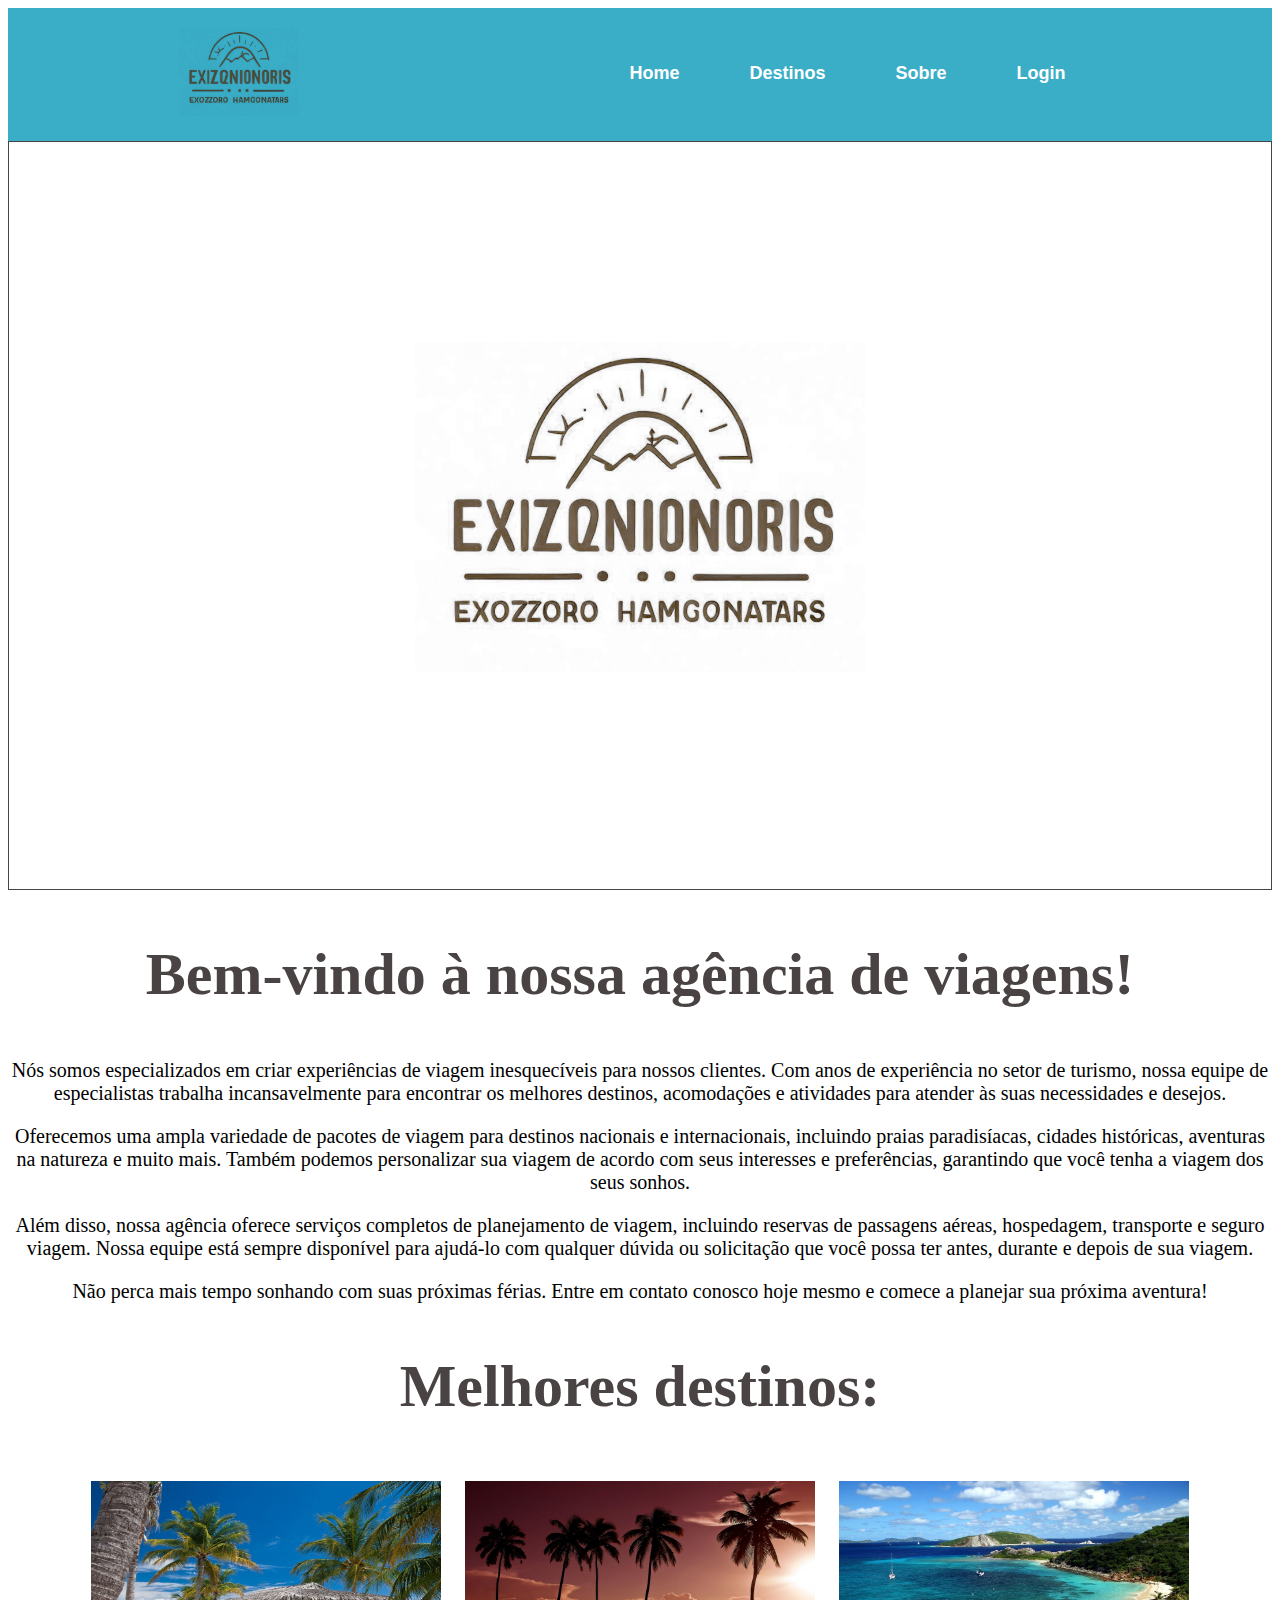
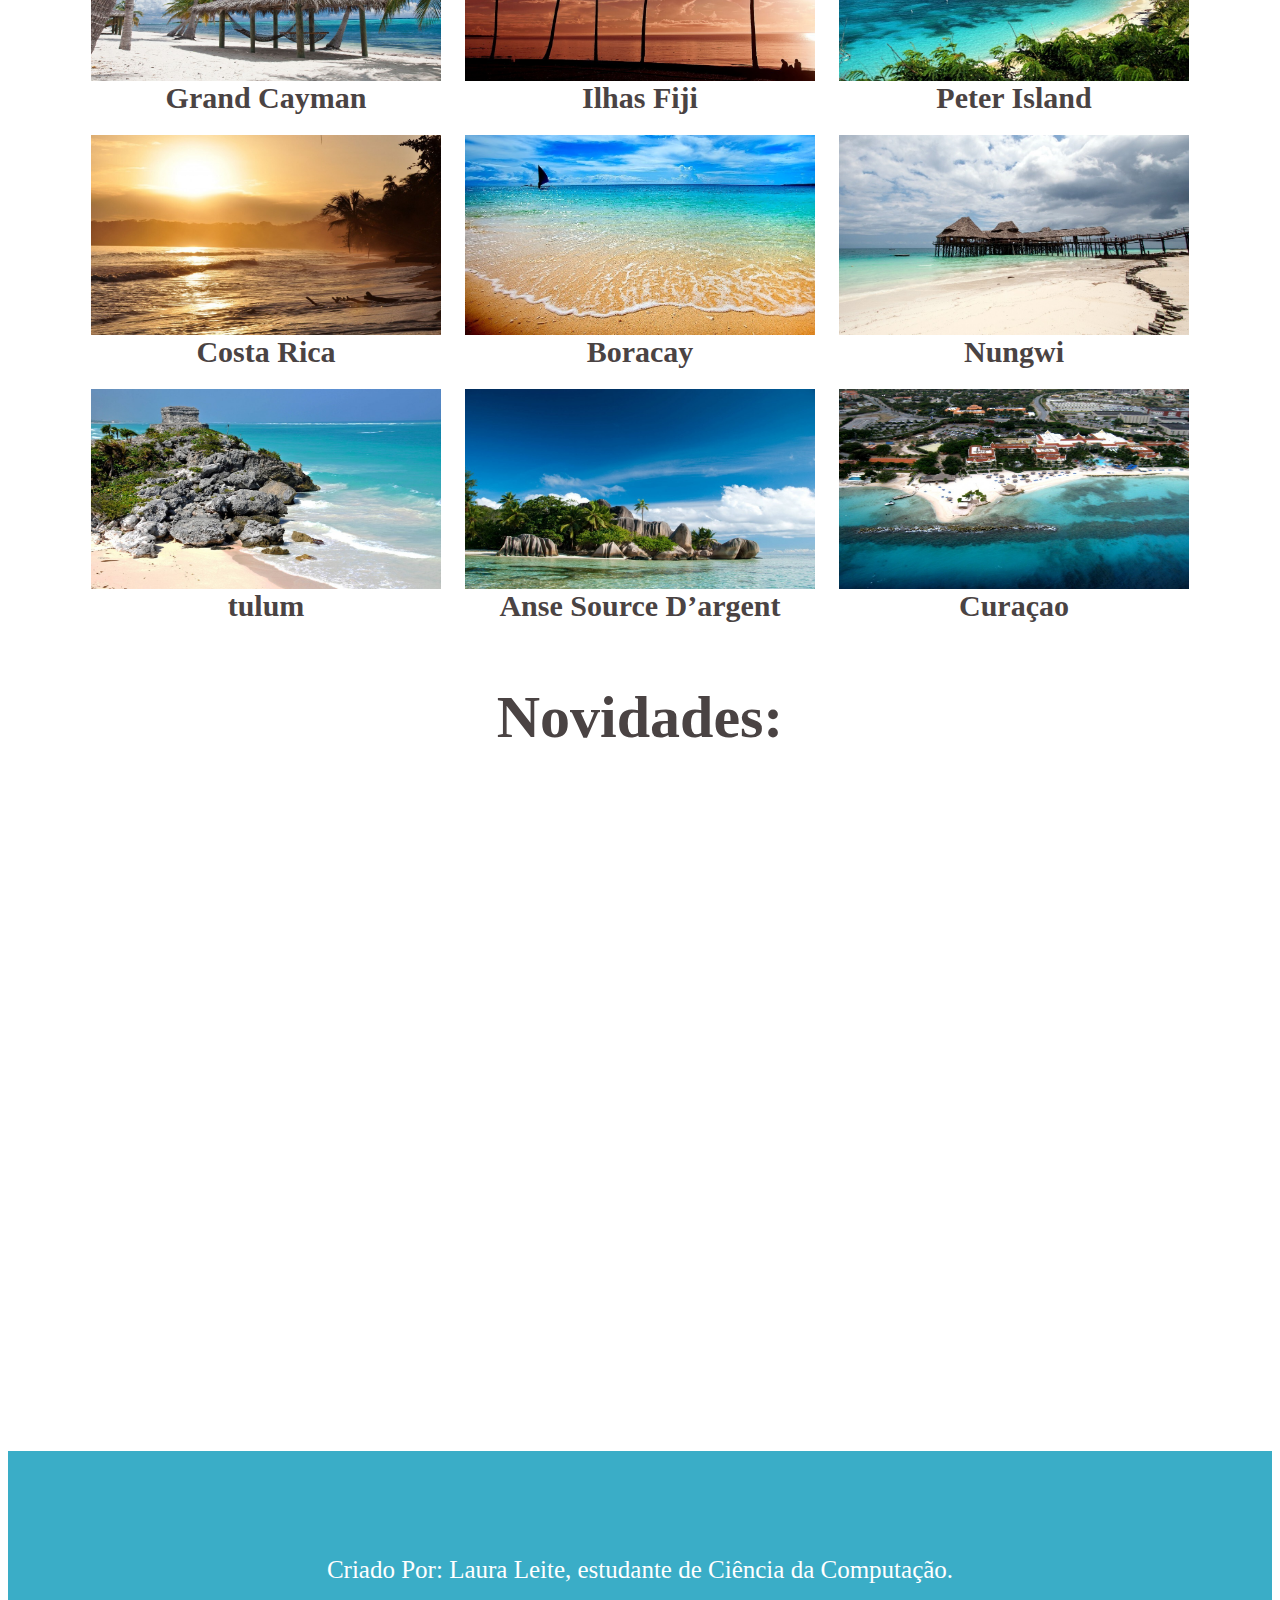
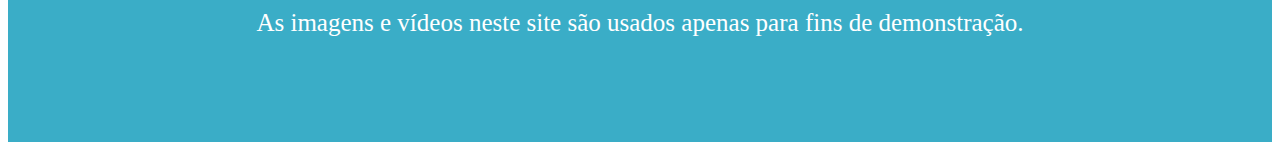
==== index.html @ 406bdebd "treinando html e css" ====
<!DOCTYPE html>
<html lang="pt-br">

<head>
    <meta charset="UTF-8">
    <meta name="viewport" content="width=device-width, initial-scale=1.0">
    <title>Document</title>
    <link rel="stylesheet" href="style.css">
</head>

<body>
    <div class="menu">
        <div class="logo">
            <img src="logo.png" width="120px">
        </div>
        <nav class="atalhos">
            <a href="index.html">Home</a>
            <a href="#navegar">Destinos</a>
            <a>Sobre</a>
            <a href="login.html">Login</a>
        </nav>
    </div>



    <h1><img src="logo.png" width="450px"></h1>

    <div class="texto">
        <h2>Bem-vindo à nossa agência de viagens!</h2>

        <p>Nós somos especializados em criar experiências de viagem inesquecíveis para nossos clientes. Com anos de
            experiência no setor de turismo, nossa equipe de especialistas trabalha incansavelmente para encontrar os
            melhores destinos, acomodações e atividades para atender às suas necessidades e desejos.</p>

        <p>Oferecemos uma ampla variedade de pacotes de viagem para destinos nacionais e internacionais, incluindo
            praias
            paradisíacas, cidades históricas, aventuras na natureza e muito mais. Também podemos personalizar sua viagem
            de
            acordo com seus interesses e preferências, garantindo que você tenha a viagem dos seus sonhos.</p>

        <p>Além disso, nossa agência oferece serviços completos de planejamento de viagem, incluindo reservas de
            passagens
            aéreas, hospedagem, transporte e seguro viagem. Nossa equipe está sempre disponível para ajudá-lo com
            qualquer
            dúvida ou solicitação que você possa ter antes, durante e depois de sua viagem.</p>

        <p>Não perca mais tempo sonhando com suas próximas férias. Entre em contato conosco hoje mesmo e comece a
            planejar
            sua próxima aventura!</p>
    </div>
    <div id="navegar"></div>
    <h2>Melhores destinos:</h2>



    <div class="imagens">
        <section>
            <div class="grand">
                <a id="ftft" href="grand.html">
                    <img src="grand.jpg">
                </a> Grand Cayman
            </div>

            <div class="ilhas"><img src="ilhas.jpg">Ilhas Fiji</div>
            <div class="Peter"><img src="peter.jpg">Peter Island</div> <br>
            <div class="Costa"><img src="costa.jpg">Costa Rica</div>
            <div class="boracay"><img src="boracay.jpg">Boracay</div>
            <div class="nundwi"><img src="nungwi.jpg">Nungwi</div>
            <br>
            <div class="tulum"><img src="tulum.jpg">tulum</div>
            <div class="Anse Source D’argent"><img src="Anse Source D’argent.jpg">Anse Source D’argent</div>
            <div class="Curaçao"><img src="Curaçao.jpg">Curaçao</div>

        </section>
    </div>

    <h2>Novidades:</h2>
    <div class="video">
        <iframe width="960" height="515" src="https://www.youtube.com/embed/QU0dXTQ5WKk?controls=0"
            title="YouTube video player" frameborder="0"
            allow="accelerometer; autoplay; clipboard-write; encrypted-media; gyroscope; picture-in-picture; web-share"
            allowfullscreen>
        </iframe>
    </div>

    <footer>
        <p>Criado Por: <a class="linkedin" href="https://www.linkedin.com/in/lauracamilaleite/" target="_blank">Laura
                Leite, estudante de Ciência da Computação.</a>
        </p>
        <p>As imagens e vídeos neste site são usados apenas para fins de demonstração.</p>
    </footer>


</body>

</html>
---- style.css ----
:root{
    --var-color-marrom:rgb(74, 67, 67);
    --var-color-branco: white;
    --var-color-azul: rgb(58, 173, 199);;
}

.atalhos{
    display: flex;
    justify-content: center;
    padding-left: 45px;
    
}
nav > a {
    margin: 35px;
    text-decoration: none;
    color: var(--var-color-branco);
    
    
}
nav > a:hover {
    text-decoration: underline;
    text-underline-offset: 5px;
    text-decoration-thickness: 8px;
    text-decoration-color: var(--var-color-marrom);
    padding: 3px;
    transition: padding 0.6s;
    border-radius: 30px;
    

}
.menu{
    text-align: center;
    display: flex;
    justify-content: center;
    margin-top: 5px;
    background-color: var(--var-color-azul);
    color: var(--var-color-branco);
    font-family: 'Nunito', sans-serif;
    font-weight: bold;
    font-size: 18px;
    padding: 20px;
    
}
.logo{
    padding-right: 250px;
    
}
h1{
    text-align: center;
    font-size: 70px;
    font-weight: bold;
    border: 1px solid var(--var-color-marrom);
    color: var(--var-color-marrom);
    background-image: url(mar3.jpg);
    background-repeat: no-repeat;
    background-size: cover;
    background-size: 100% 100%;
    margin-top: 0px;
    padding: 200px;
    font-family: 'Merriweather', serif;
}

    


h2{
    text-align: center;
    color: var(--var-color-marrom);
    font-size: 60px;
    font-family:'Dancing Script', cursive;
}


section div {
    display: inline-block;
    text-align: center;
    margin: 10px;
    font-size: 30px;
    color: var(--var-color-marrom);
    font-weight: bold;
}
section img {
    display: flex;
    margin: 0 auto;
    width: 350px;
    height: 200px;
}

.imagens{
    display: flex;
    justify-content: center;
}

.video{
    text-align: center;
    margin-top: 80px;
}
section img:hover {
    background-color: var(--var-color-azul);
    
    padding: 10px;
    transition: padding 0.3s;
    border-radius: 30px;

}

footer{
    text-align: center;
    background-color: var(--var-color-azul);
    margin-top: 100px;
    padding: 80px;
    color: var(--var-color-branco);
    font-size: 25px;
    font-family: 'Dancing Script', cursive;;
}

.linkedin{
    text-decoration: none;
    color: var(--var-color-branco);
}

.texto > p{
    font-family: 'Dancing Script', cursive;
    text-align: center;
    font-size: 20px;
}
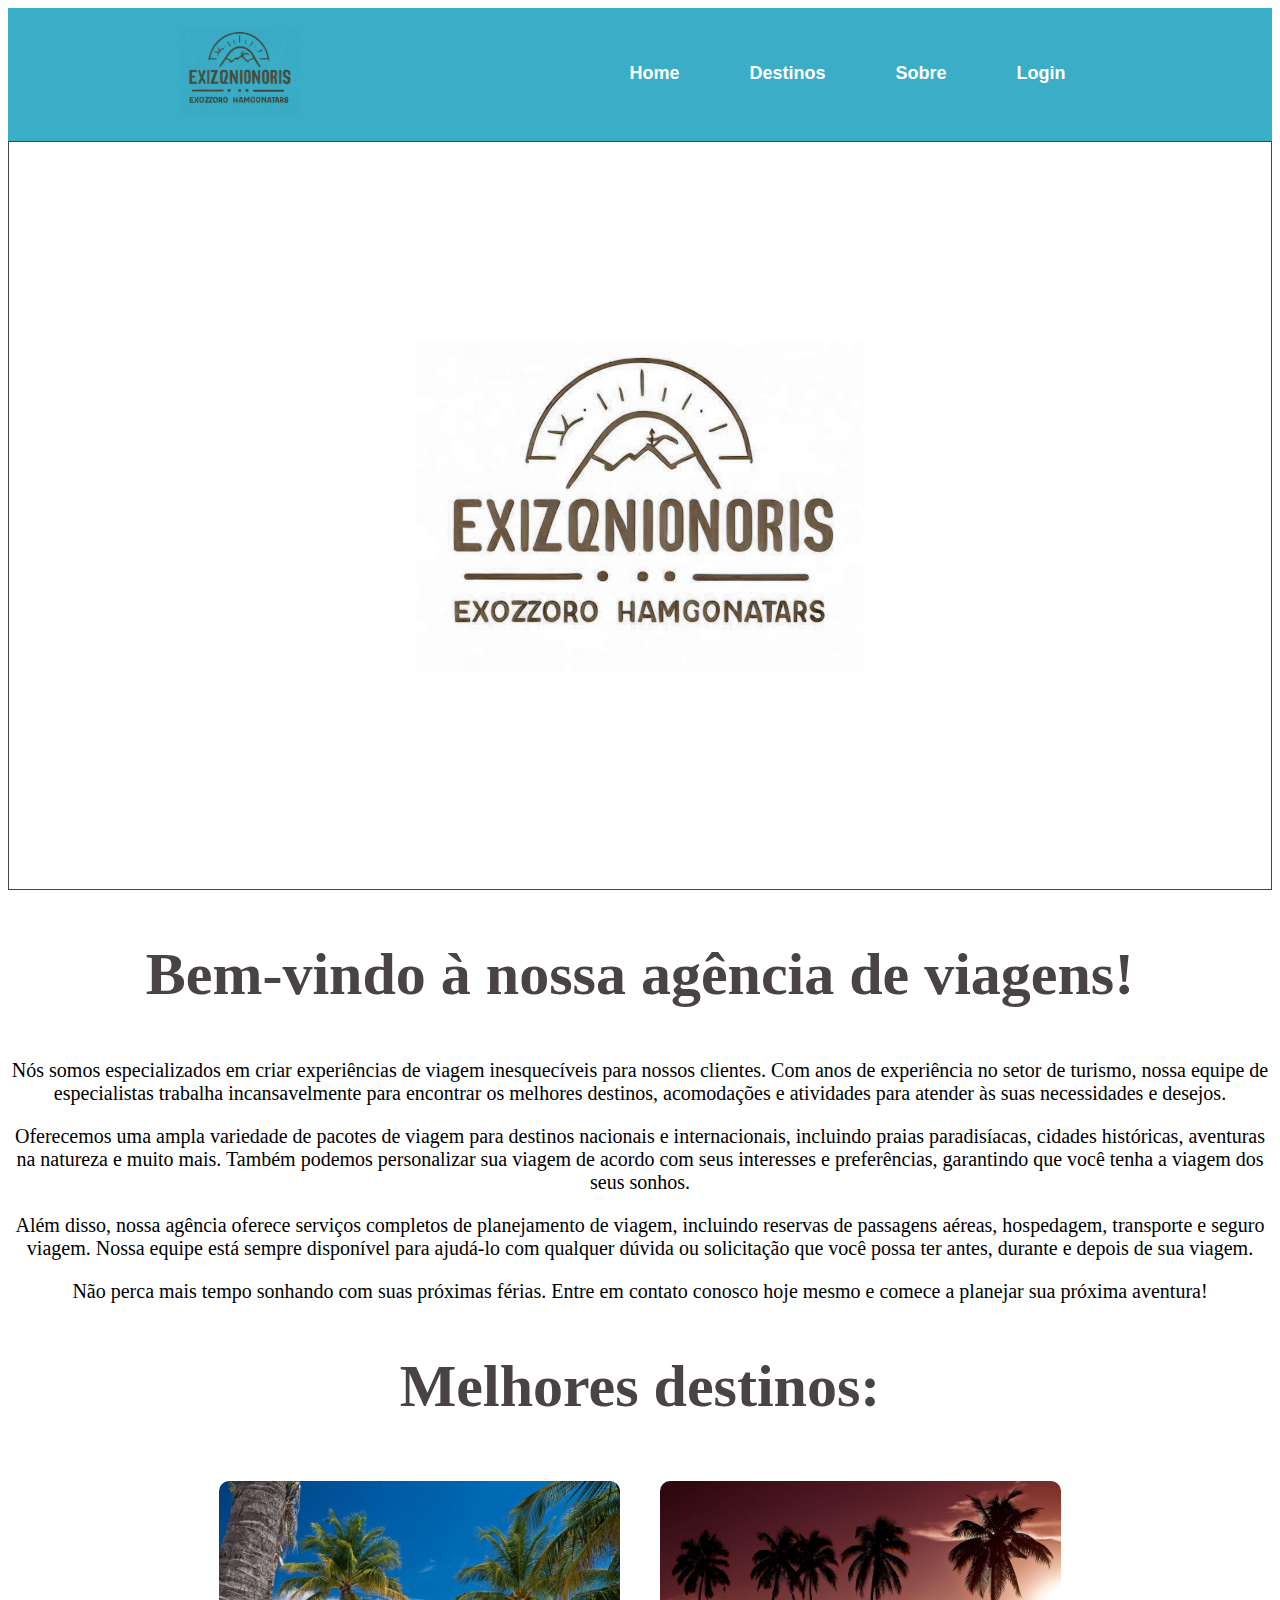
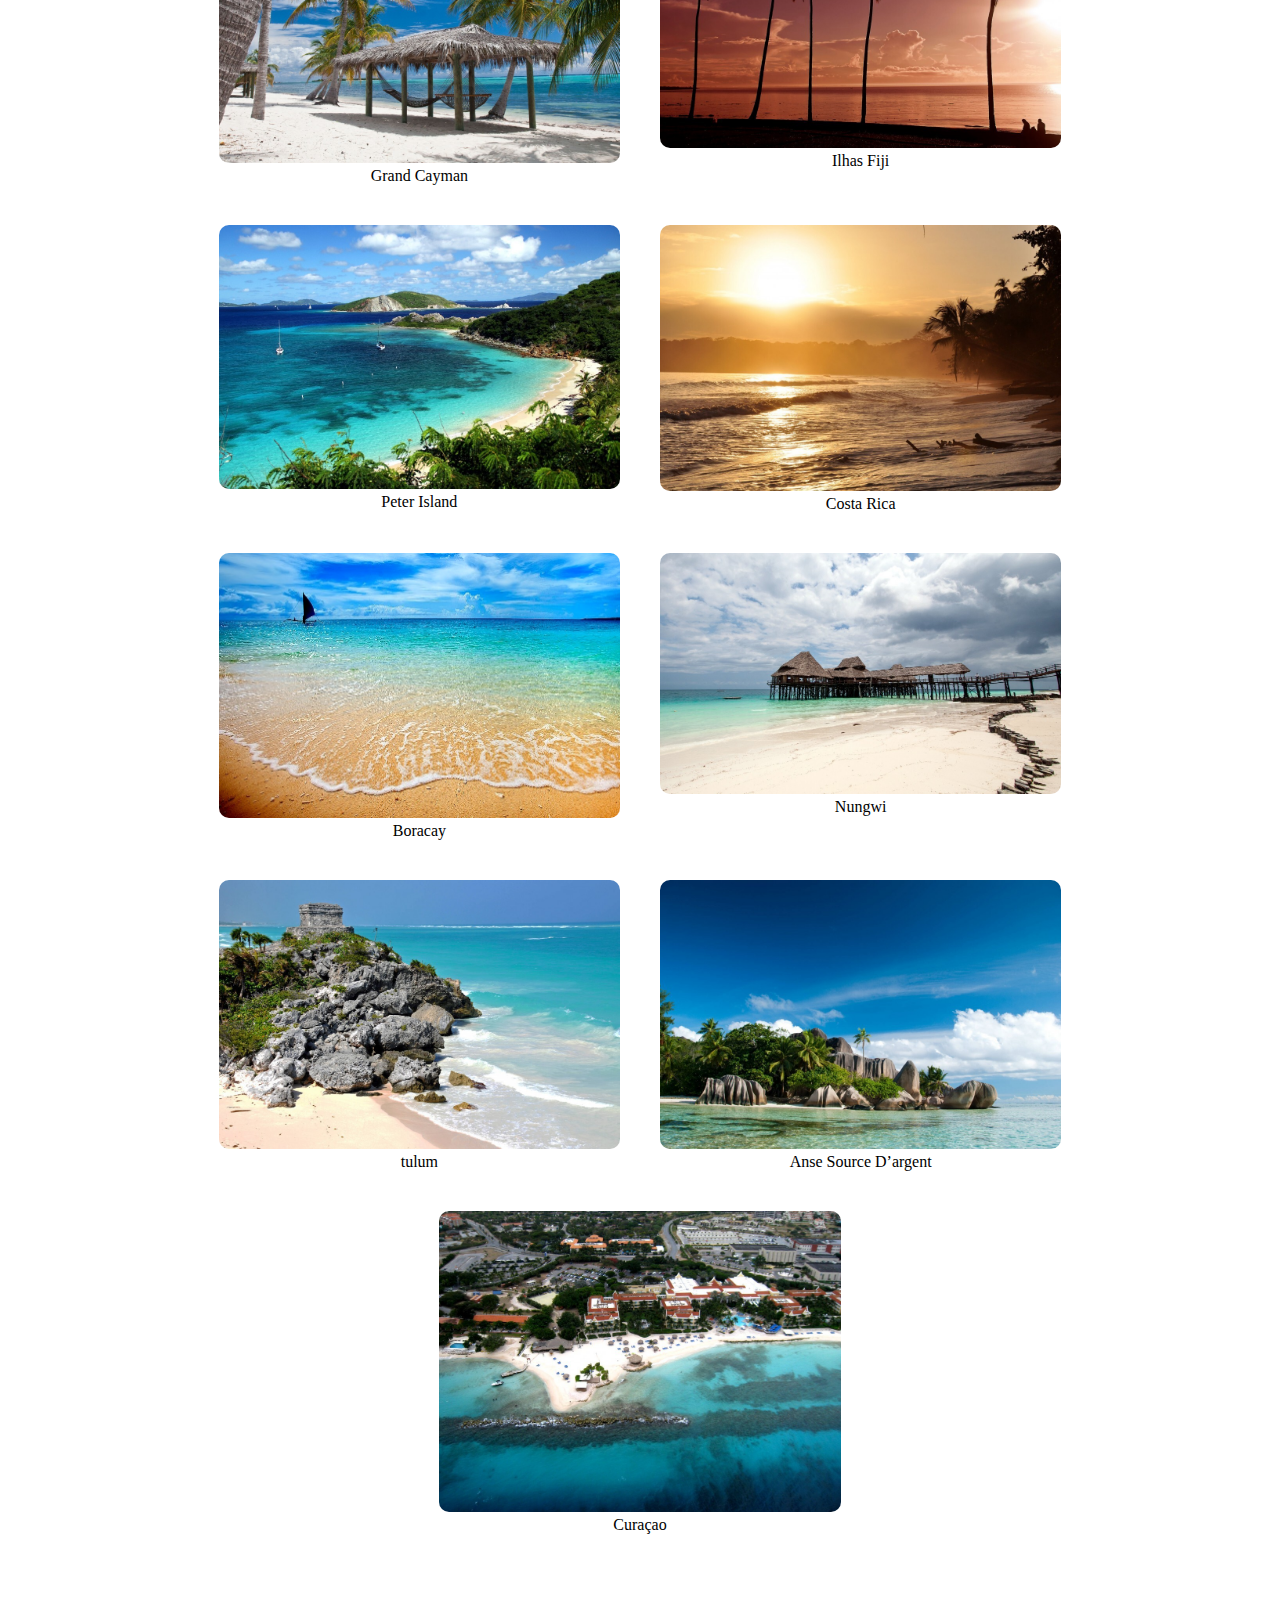
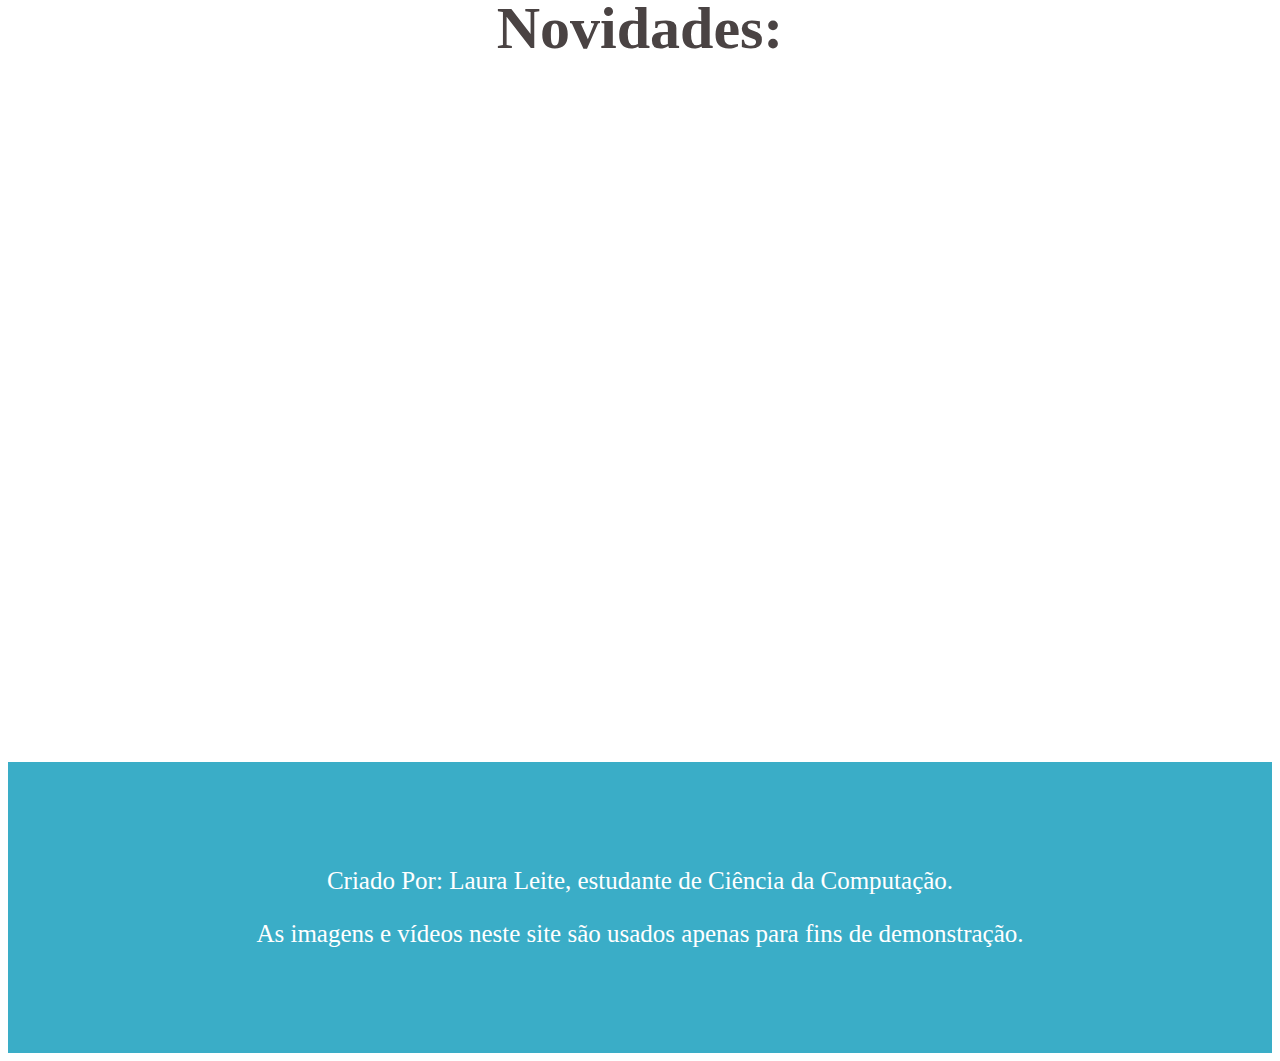
==== commit 79808317: "new" ====
--- a/index.html
+++ b/index.html
@@ -62,11 +62,11 @@
             </div>
 
             <div class="ilhas"><img src="ilhas.jpg">Ilhas Fiji</div>
-            <div class="Peter"><img src="peter.jpg">Peter Island</div> <br>
+            <div class="Peter"><img src="peter.jpg">Peter Island</div> 
             <div class="Costa"><img src="costa.jpg">Costa Rica</div>
             <div class="boracay"><img src="boracay.jpg">Boracay</div>
             <div class="nundwi"><img src="nungwi.jpg">Nungwi</div>
-            <br>
+            
             <div class="tulum"><img src="tulum.jpg">tulum</div>
             <div class="Anse Source D’argent"><img src="Anse Source D’argent.jpg">Anse Source D’argent</div>
             <div class="Curaçao"><img src="Curaçao.jpg">Curaçao</div>
--- a/style.css
+++ b/style.css
@@ -70,7 +70,38 @@
     font-family:'Dancing Script', cursive;
 }
 
-
+.imagens section {
+    display: flex;
+    flex-wrap: wrap;
+    justify-content: center;
+    gap: 20px;
+}
+
+.imagens div {
+    flex: 0 0 calc(33.33% - 20px); /* Três colunas, com espaço entre */
+    text-align: center;
+    margin: 10px;
+}
+.imagens img {
+    width: 100%;
+    height: auto;
+    max-width: 100%;
+    border-radius: 10px;
+}
+
+.imagens div:hover img {
+    background-color: var(--var-color-azul);
+    padding: 10px;
+    transition: padding 0.3s;
+}
+@media (max-width: 768px) {
+    .imagens div {
+        flex: 0 0 calc(50% - 20px); /* Duas colunas, com espaço entre */
+    }
+}
+
+
+/*
 section div {
     display: inline-block;
     text-align: center;
@@ -95,6 +126,8 @@
     text-align: center;
     margin-top: 80px;
 }
+*/
+/*
 section img:hover {
     background-color: var(--var-color-azul);
     
@@ -102,7 +135,7 @@
     transition: padding 0.3s;
     border-radius: 30px;
 
-}
+} */
 
 footer{
     text-align: center;
@@ -124,3 +157,76 @@
     text-align: center;
     font-size: 20px;
 }
+
+/* responsividade celular */
+
+@media (max-width: 768px) {
+    .menu {
+        flex-direction: column;
+        align-items: center;
+    }
+    .logo {
+        padding: 0;
+    }
+    .atalhos {
+        flex-direction: column;
+        align-items: center;
+    }
+    nav > a {
+        margin: 10px;
+    }
+}
+
+@media (max-width: 768px) {
+    h1 {
+        font-size: 40px;
+        padding: 100px;
+    }
+}
+
+@media (max-width: 768px) {
+    section img {
+        width: 100%;
+        height: auto;
+    }
+}
+
+@media (max-width: 768px) {
+    .texto > p {
+        font-size: 16px;
+    }
+}
+
+@media (max-width: 768px) {
+    footer {
+        padding: 40px;
+        font-size: 18px;
+    }
+}
+
+@media (max-width: 768px) {
+    .video {
+        padding: 40px;
+        font-size: 18px;
+    }
+}
+
+
+.video {
+    text-align: center;
+    margin-top: 80px;
+}
+
+/* Ajuste para telas menores */
+@media (max-width: 768px) {
+    .video {
+        margin-top: 40px; /* Espaçamento menor */
+    }
+    
+    iframe {
+        width: 100%; /* Ocupa todo o espaço disponível */
+        height: auto; /* Altura ajustável de acordo com a largura */
+    }
+}
+
+
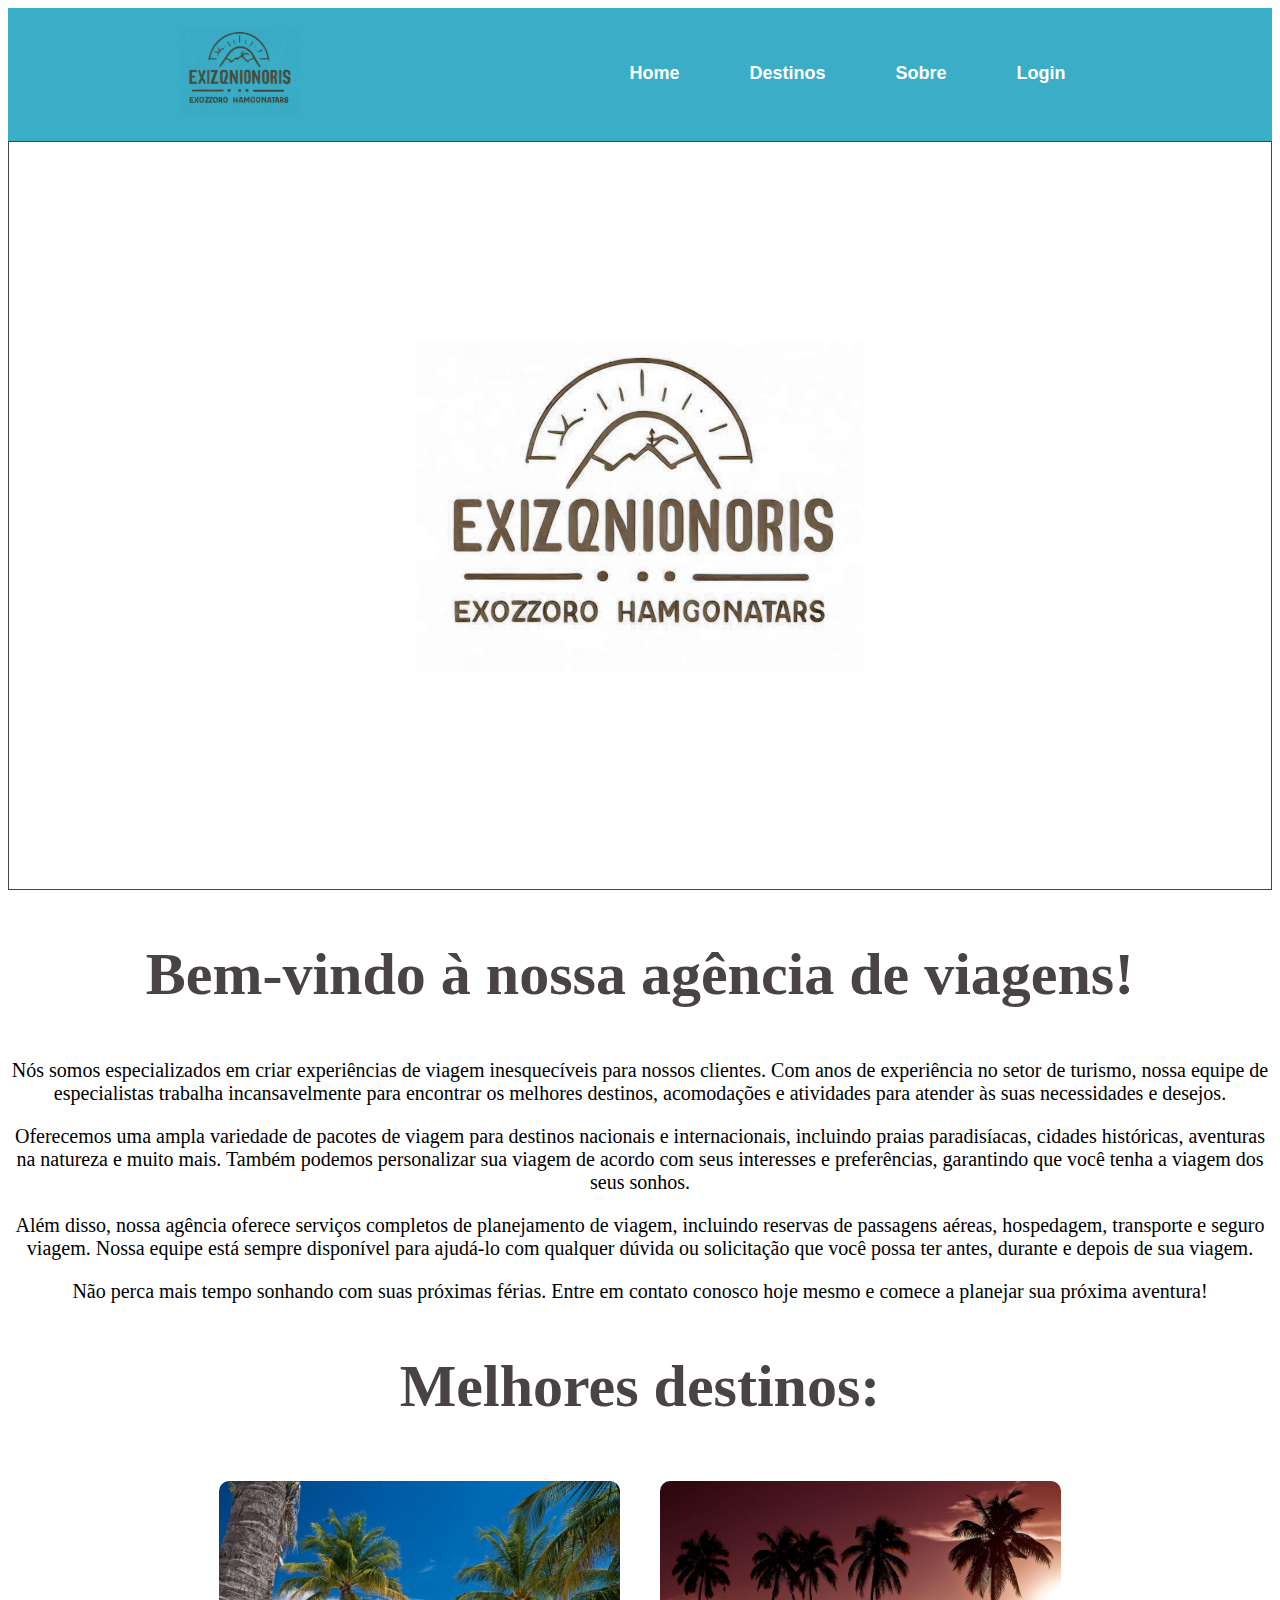
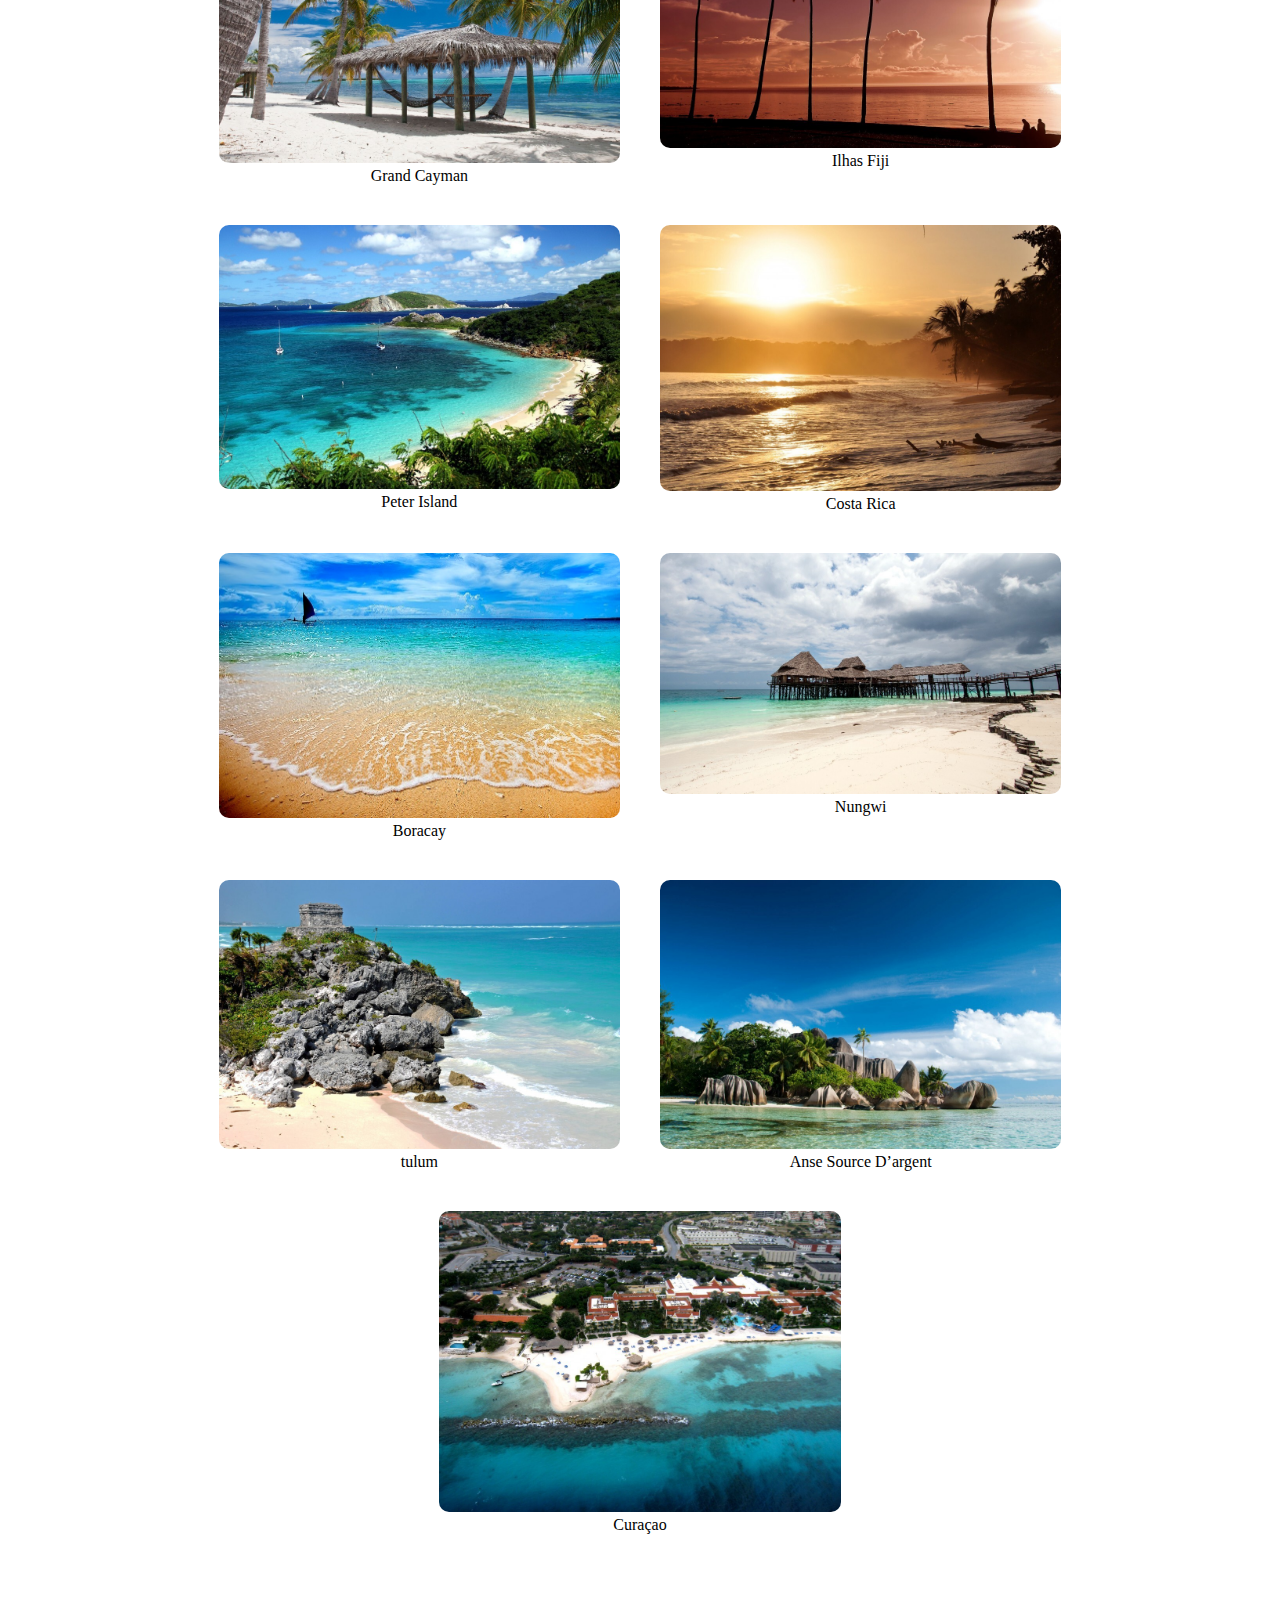
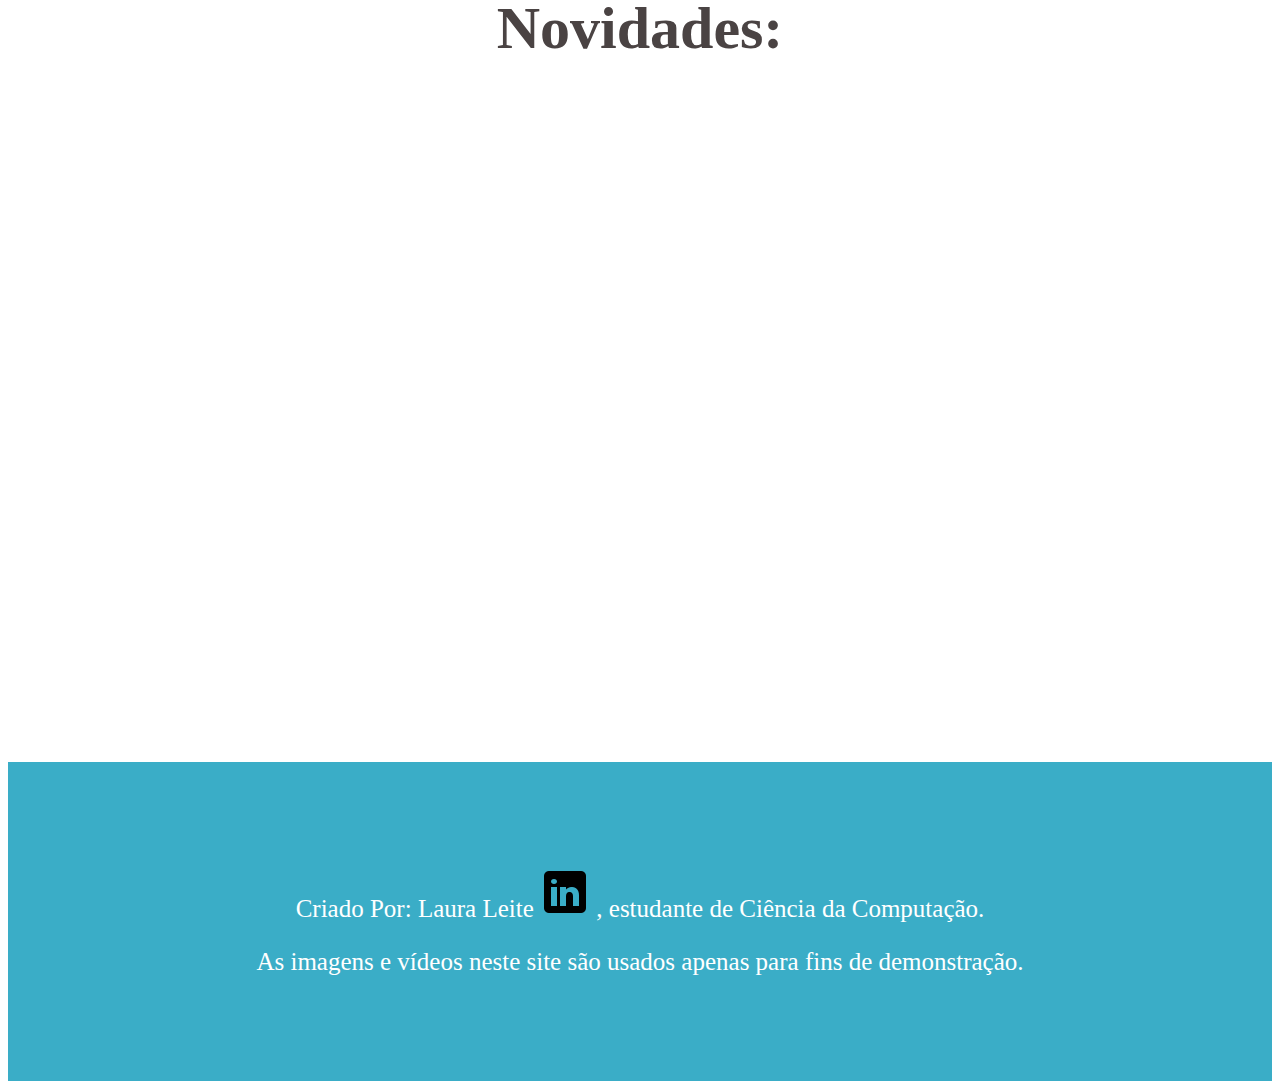
==== commit 83c0f640: "new" ====
--- a/index.html
+++ b/index.html
@@ -85,7 +85,7 @@
 
     <footer>
         <p>Criado Por: <a class="linkedin" href="https://www.linkedin.com/in/lauracamilaleite/" target="_blank">Laura
-                Leite, estudante de Ciência da Computação.</a>
+                Leite <img src="linkedin.png"> , estudante de Ciência da Computação.</a>
         </p>
         <p>As imagens e vídeos neste site são usados apenas para fins de demonstração.</p>
     </footer>
